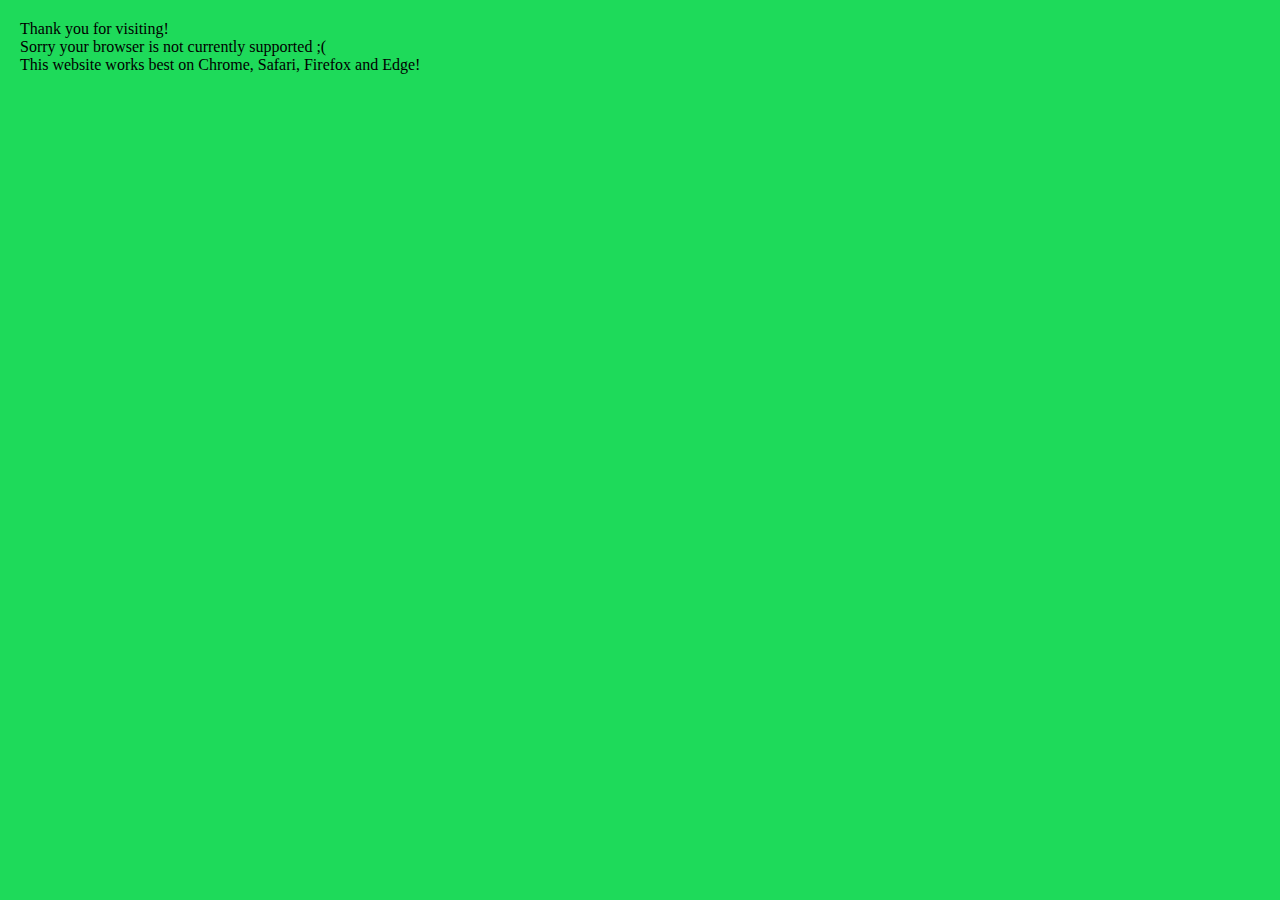
==== index_ie.html @ 3787f2b9 "test" ====
<!DOCTYPE html>
<html>
  <head>
    <title>uʍop ǝpısdn slooʇ</title>
    <!-- <link rel="shortcut icon" href="favicon.ico"> -->
    <meta charset="utf-8">
    <meta name="viewport" content="width=device-width, initial-scale=1">

    <!-- css -->
    <link rel="stylesheet" href="index.css">
    <link rel="stylesheet" href="font.css">

  </head>

 <body>
   <style>
     html, body {
       padding: 10px 10px 10px 10px;
       overflow-y: auto;
    }
   </style>

    <div class="font-menu">

      Thank you for visiting!<br>
      Sorry your browser is not currently supported ;( <br>
      This website works best on Chrome, Safari, Firefox and Edge!<br><br>
    </div>
  </body>
</html>
---- index.css ----
* { 
  box-sizing: border-box; 
}

/* Variable ================================================ */

:root {
  --scrollbar-width: 20px;
  --scrollbar-right: 0px;
  --scrollbar-left: 17px;
}

/* Scrollbar ================================================ */

::-webkit-scrollbar { /* width */
  width: var(--scrollbar-width);
}
::-webkit-scrollbar-track { /* Track */
  background: transparent;
}
::-webkit-scrollbar-thumb { /* Handle */
  background: rgb(0,0,0,1);
  background-clip: padding-box;
  border-top: 0px solid transparent;
  border-right: var(--scrollbar-right) solid transparent;
  border-bottom: 0px solid transparent;
  border-left: var(--scrollbar-left) solid transparent;
}
::-webkit-scrollbar-thumb:active { /* Handle on hover */
  /* background: rgb(0,0,0,0.24);
  border-radius: 20px;
  background-clip: padding-box;
  border: 5px solid transparent; */
}


/* Body ================================================ */
html {
  height: 100%;
}

body {
  height: 100%;
  background-repeat: no-repeat;
  background-attachment: fixed;
  margin: 0;
  padding: 0;
  overflow: hidden;
  height: 100%;
  background: #04d647e5;
}


a {
  text-decoration: none;
  color: #000000;
}

button {
  color: #ffffff;
}

/* Divider =============================================== */

hr {
    background: #ffffff;
    border: 0;
    height: 2px;
    display: block;
    margin-top: 0px;
    margin-bottom: 0px;
    margin-left: 0;
    margin-right: 0;
}


/* Layout: image ================================================ */

img {
  padding: 0;
  margin: 0;
}

img.center {
  display: block;
  margin: 0 auto;
}

img.right {
  display: block;
  margin-left: auto;
}


/* Menu: Parents ================================================ */

.menu-top-left {
  position: fixed;
  top: 10px;
  left: 15px;
  /* width: calc(100% - 120px); */
  margin: 0;
  padding: 0;
  z-index: 8;
  mix-blend-mode: difference;
}

.menu-top-right {
  position: fixed;
  top: 2px;
  left: 226px;
  /* right: 20px; */
  margin: 0;
  padding: 0;
  z-index: 8;
  mix-blend-mode: difference;
}

.menu-top-right-right {
  position: fixed;
  top: 2px;
  right: 25px;
  /* right: 20px; */
  margin: 0;
  padding: 0;
  z-index: 8;
  mix-blend-mode: difference;
}

.menu-center-left {
  position: fixed;
  top: 50%;
  left: -45px;
  /* left: -25px; */
  margin: 0;
  padding: 0;
  z-index: 5;
  transform: rotate(-90deg);
  -webkit-transform: rotate(-90deg); /* Safari */
  -moz-transform: rotate(-90deg); /* Firefox */
  -ms-transform: rotate(-90deg); /* IE 9 */
  -o-transform: rotate(-90deg); /* Opera */
  mix-blend-mode: difference;
}

.menu-bottom-left {
  position: fixed;
  bottom: 20px;
  left: 20px;
  margin: 0;
  padding: 0;
  z-index: 5;
  mix-blend-mode: difference;
}

.menu-bottom-right {
  position: fixed;
  bottom: 20px;
  right: 20px;
  margin: 0;
  padding: 0;
  z-index: 8;
  mix-blend-mode: difference;
}

/* .menu-bottom-center {
  position: fixed;
  right: auto;
  left:auto;
  bottom: 0;
  transform: translate(0%, 0);
  width: 500px;
  z-index: 5;
} */


/* Menu: Children > Tools Upside Down ================================================ */

.menu-index {
  margin: 0;
  padding: 0;
  border: none;
  background-color: transparent;
  cursor: pointer;
}

.menu-index:hover {
  color: #000000;
  text-shadow: 0 0px 6px cyan;;
  /* transform: scaleY(-1);
  -webkit-transform: scaleY(-1); */
}


/* Menu: Children > Top Right Buttons ================================================ */

.menu-btn {
  margin: 0;
  padding: 0;
  border: none;
  background-color: transparent;
  cursor: pointer;
}

@media (hover: hover) {
  .menu-btn:hover {
    color: #000000;
    text-shadow: 0 0px 6px #f595f3;
    /* text-shadow: 0 0px 6px cyan; */
    /* transform: scaleY(-1);
    -webkit-transform: scaleY(-1); */
  }
  .blank:hover {
    color: #000000;
    text-shadow: 0 0px 6px yellow;
  }
}

/* .menu-btn:hover {
  transform: scaleY(-1);
  -webkit-transform: scaleY(-1);
} */

.menu-btn-upsidedown {
  color: #000000;
  text-shadow: 0 0px 6px #f595f3;
  /* text-shadow: 0 0px 6px cyan; */
  /* text-decoration: line-through; */
  /* transform: scaleY(-1); */
}

.menu-btn-disabled {
  color: gray !important;
  pointer-events: none;
}

/* .menu-btn#row4 {
  transform: scaleY(-1);
} */


/* Door ================================================ */

.d-btn {
  margin: 0;
  padding: 0;
  border: none;
  background-color: transparent;
  cursor: pointer;
}


@media (hover: hover) {
  .d-btn:hover {
    color: #000000;
    text-shadow: 0 0px 6px lightgray;
    /* text-shadow: 0 0px 6px cyan; */
    /* transform: scaleY(-1);
    -webkit-transform: scaleY(-1); */
  }
  .blank:hover {
    color: #000000;
    text-shadow: 0 0px 6px yellow;
  }
}

.d-btn-upsidedown {
  color: #000000;
  text-shadow: 0 0px 6px lightgray;
}

/* #nine_ten {
 display: none;
}

.nine-ten-show {
  display: block;
} */

/* Menu: Children > Middle Door ================================================ */

.menu-door {
  margin: 0;
  padding: 0;
  border: none;
  background-color: transparent;
  cursor: pointer;
}


/* Menu: Children > Current Time ================================================ */

.menu-time {
  margin: 0;
  padding: 0;
  border: none;
  background-color: transparent;
}



/* iFrame ================================================ */

iframe{
  display: block;
  margin: auto;
  border:none;
}

/* .toolsWorld{
  position: fixed;
  top: 0;
  left: 0;
  border: none;
  width: 100vw;
  height: 100vh;
} */

.show {
  display: block !important;
}

.toolsWorld{
  position: fixed;
  top: 0;
  left: 0;
  /* width: 50%; */
  width: 100%;
  height: 100%;
  /* top: -4200px; */
  /* left: -200px; */
  border: none;
  /* width: calc(100% + 350px);
  height: calc(100% + 300px); */
  /* height: calc(100% + 300px + 4200px); */

  /* -ms-zoom: 0.973;
  -moz-transform: scale(0.973);
  -moz-transform-origin: 0 0;
  -o-transform: scale(0.973);
  -o-transform-origin: 0 0;
  -webkit-transform: scale(0.973);
  -webkit-transform-origin: 0 0; */
}

.toolsWorld2{
  position: fixed;
  top: 0;
  left: 50%;
  width: 50%;
  height: 100%;
  padding-left: 0;
  /* top: -4200px; */
  /* left: -200px; */
  border: none;
  /* backdrop-filter: blur(10px);
  -webkit-backdrop-filter: blur(10px);
  border-right: black 1px solid; */

  
  /* background: #00c55d; */
  /* background: #00cc00; */
  /* width: calc(100% + 350px);
  height: calc(100% + 300px); */
  /* height: calc(100% + 300px + 4200px); */

  /* -ms-zoom: 0.973;
  -moz-transform: scale(0.973);
  -moz-transform-origin: 0 0;
  -o-transform: scale(0.973);
  -o-transform-origin: 0 0;
  -webkit-transform: scale(0.973);
  -webkit-transform-origin: 0 0; */
  /* background: #00c55d; */
}

.row1 {
  position: fixed;
  top: 0;
  left: 0;
  /* left: 50%; */
  /* transform: translate(100%, 0); */
  width: 100%;
  /* width: 50%; */
  height: 100%;
  min-width: 500px;
  min-height: 500px;
  /* transform: translate(-50%, 0); */
  z-index: 7;
  /* backdrop-filter: blur(10px);
  -webkit-backdrop-filter: blur(10px); */
  overflow: hidden;
  border-left: black 1px solid;
  mix-blend-mode: difference;
  color: #ffffff;
}

#main {
  display: block;
}

.main-scrollContents {
  position: fixed;
  width: 100%;
  /* width: calc(100% - 20px); */
  height: 100%;
  overflow-y: scroll;
}

.main-scrollContents::-webkit-scrollbar {
  width: 0px;
}

.main-L {
  width: 50%;
  padding: 0 20px 0 20px;
}

.main-L::-webkit-scrollbar {
  width: 0px;
}

.main-R {
  position: fixed;
  top: 0;
  right: 0;
  width: 50%;
  height: 100%;
  background: #000000;
}

.row2 {
  display: none;
  position: fixed;
  top: 0;
  left: 0;
  z-index: 7;
  mix-blend-mode: difference;
  color: #ffffff;
}

.row3 {
  display: none;
  position: fixed;
  top: 0;
  left: 0;
  z-index: 7;
  mix-blend-mode: difference;
  color: #ffffff;
}


.row4 {
  display: none;
  position: fixed;
  top: 0;
  left: 0;
  /* transform: translate(100%, 0); */
  width: 100%;
  /* width: 50%; */
  height: 100%;
  min-width: 500px;
  min-height: 500px;
  z-index: 7;
  /* backdrop-filter: blur(10px);
  -webkit-backdrop-filter: blur(10px); */
  /* border-left: black 1px solid; */
  mix-blend-mode: difference;
  color: #ffffff;
}

.row5 {
  display: none;
  position: fixed;
  top: 0;
  left: 0;
  /* transform: translate(100%, 0); */
  width: 100%;
  /* width: 50%; */
  height: 100%;
  padding-left: 40px;
  min-width: 500px;
  min-height: 500px;
  z-index: 7;
  /* backdrop-filter: blur(10px);
  -webkit-backdrop-filter: blur(10px);
  border-left: black 1px solid; */
  /* mix-blend-mode: difference;
  color: #ffffff; */
}

.row-project {
  display: none;
  position: fixed;
  top: 0;
  left: 50%;
  width: 50%;
  height: 100%;
  min-width: 500px;
  min-height: 500px;
  /* transform: translate(-50%, 0); */
  z-index: 7;
  backdrop-filter: blur(10px);
  -webkit-backdrop-filter: blur(10px);
  overflow: hidden;
  background: #00c55d;
}

.scrollContents {
  position: fixed;
  width: 100%;
  height: 100%;
  overflow-y: scroll;
}

.scrollContents-margin {
  position: fixed;
  width: calc(100% - 60px);
  height: 100%;
  overflow-y: scroll;
}

.row7 {
  display: none;
  position: fixed;
  top: 0;
  left: 0;
  /* transform: translate(100%, 0); */
  width: 100%;
  /* width: 50%; */
  height: 100%;
  min-width: 500px;
  min-height: 500px;
  z-index: 7;
  /* backdrop-filter: blur(10px);
  -webkit-backdrop-filter: blur(10px); */
  overflow: hidden;
  border-left: black 1px solid;
  mix-blend-mode: difference;
  color: #ffffff;
}

.row8 {
  display: none;
  position: fixed;
  top: 0;
  left: 0;
  /* transform: translate(100%, 0); */
  width: 100%;
  /* width: 50%; */
  height: 100%;
  min-width: 500px;
  min-height: 500px;
  z-index: 7;
  /* backdrop-filter: blur(10px);
  -webkit-backdrop-filter: blur(10px); */
  overflow: hidden;
  border-left: black 1px solid;
}


.arena-project {
  position: absolute;
  top:0;
  left: 0;
  width: 100%;
  height: 100%;
  padding: 0 0 0 20px;
  border: 0px solid;
  overflow: hidden;
}

#middle {
  float: left;
  position: fixed;
  top: 0;
  left: calc(50% - 10px);
  /* left: calc(var(--col3-width)); */
  width: 20px;
  height: 100%;
  margin: 0;
  padding: 10px 10px 0 20px;
  z-index: 3;
  mix-blend-mode: difference;
  backdrop-filter: blur(10px);
}

.door2 {
  display: none;
}

.door3 {
  display: none;
}


/* Layout ================================================ */

.col2 {
	display: grid;
  grid-template-columns: 1fr 1fr;
  column-gap: 40px;
  row-gap: 40px;
  padding: 0 20px 0 40px;
  /* column-gap: 20px;
  row-gap: 20px;
  padding-left: 20px; */
}

.col2-text {
	display: grid;
  grid-template-columns: 1fr 1fr;
  column-gap: 40px;
  row-gap: 40px;
  padding: 0 20px 0 40px;
}

.col2-S1 {
	display: grid;
  grid-template-columns: 180px auto;
}

.col2-S2 {
	display: grid;
  grid-template-columns: 130px auto;
}

.col2-S3 {
	display: grid;
  grid-template-columns: 130px 120px 110px auto;
}

/* Schedule ================================================ */

.tbW {
  display: grid;
  grid-template-columns: 130px 1fr;
  grid-template-rows: auto auto;
  gap: 0px;
  border-bottom: 2px solid #ffffff;
}

.tbWR3 {
  display: grid;
  grid-template-columns: 130px 1fr;
  grid-template-rows: auto auto auto;
  gap: 0px;
  border-bottom: 2px solid #ffffff;
}

.tbWR4 {
  display: grid;
  grid-template-columns: 130px 1fr;
  grid-template-rows: auto auto auto auto;
  gap: 0px;
  border-bottom: 2px solid #ffffff;
}

.tb3-1 {
	display: grid;
  grid-template-columns: 130px 1fr 1fr;
  column-gap: 10px;
  row-gap: 10px;
  border-bottom: 2px dotted #ffffff;
}

.tb3-2 {
	display: grid;
  grid-template-columns: 130px 1fr 1fr;
  column-gap: 10px;
  row-gap: 10px;
}

.tb4 {
	display: grid;
  grid-template-columns: 130px 130px 1fr 1fr;
  column-gap: 10px;
  row-gap: 10px;
  border-bottom: 2px solid #ffffff;
}

.tb4Mo {
  /* display: none; */
  text-transform: uppercase;
}

/* hr.tbD {
  width: calc(100% - 70px);
  margin-left: 70px;
} */
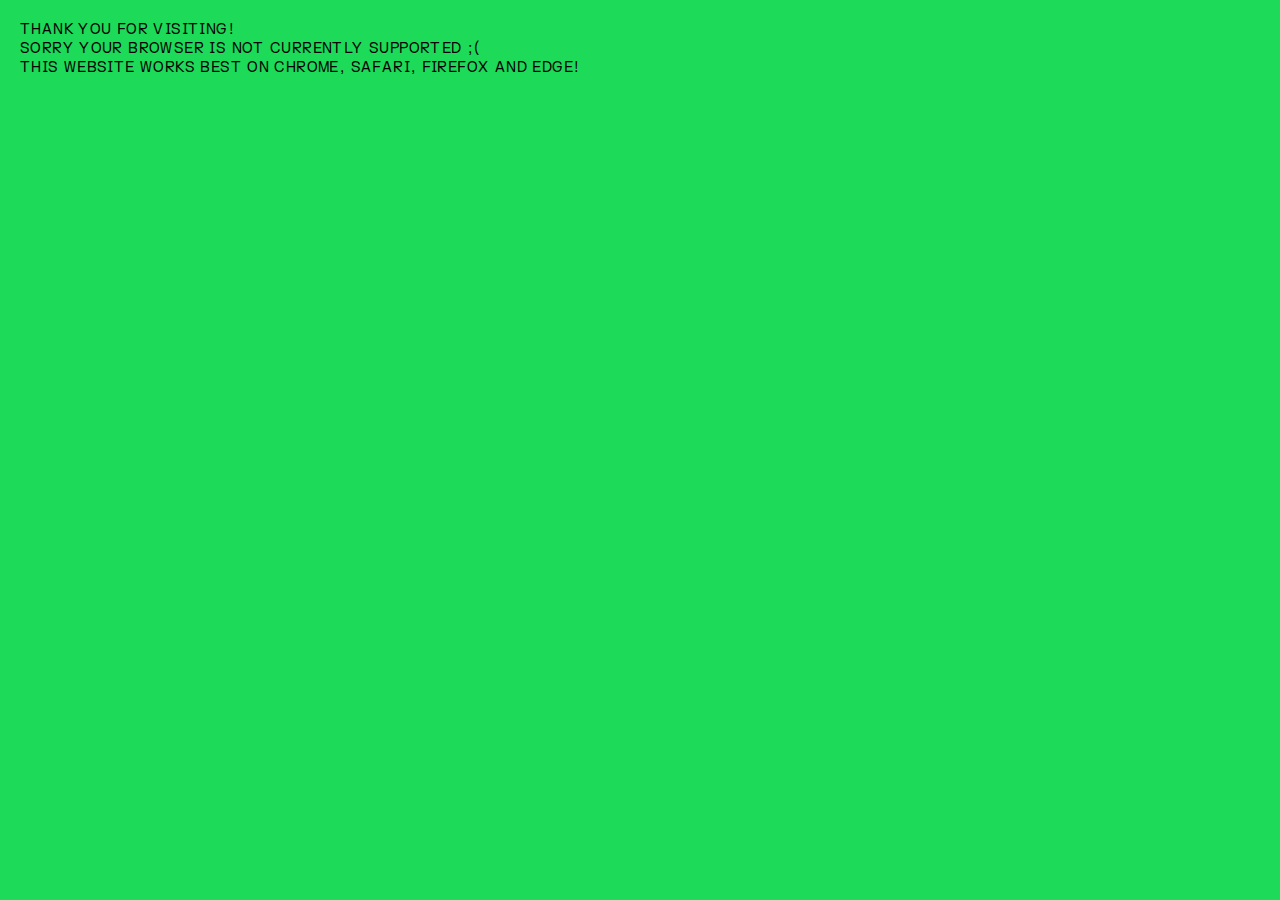
==== commit 9abb1266: "update" ====
--- a/index_ie.html
+++ b/index_ie.html
@@ -1,7 +1,7 @@
 <!DOCTYPE html>
 <html>
   <head>
-    <title>uʍop ǝpısdn slooʇ</title>
+    <title>Senior GarDen</title>
     <!-- <link rel="shortcut icon" href="favicon.ico"> -->
     <meta charset="utf-8">
     <meta name="viewport" content="width=device-width, initial-scale=1">
@@ -21,7 +21,6 @@
    </style>
 
     <div class="font-menu">
-
       Thank you for visiting!<br>
       Sorry your browser is not currently supported ;( <br>
       This website works best on Chrome, Safari, Firefox and Edge!<br><br>
--- a/index.css
+++ b/index.css
@@ -6,15 +6,18 @@
 /* Variable ================================================ */
 
 :root {
-  --scrollbar-width: 20px;
+  --scrollbar-width: 0;
+  --scrollbar-height: 0;
+  /* --scrollbar-width: 20px; */
   --scrollbar-right: 0px;
   --scrollbar-left: 17px;
 }
 
 /* Scrollbar ================================================ */
 
-::-webkit-scrollbar { /* width */
+::-webkit-scrollbar { 
   width: var(--scrollbar-width);
+  height: var(--scrollbar-height);
 }
 ::-webkit-scrollbar-track { /* Track */
   background: transparent;
@@ -48,25 +51,20 @@
   padding: 0;
   overflow: hidden;
   height: 100%;
-  background: #04d647e5;
-}
-
-
-a {
-  text-decoration: none;
+  background: #1DDA59;
+  /* background: #ffffff; */
+}
+
+button {
   color: #000000;
 }
 
-button {
-  color: #ffffff;
-}
-
 /* Divider =============================================== */
 
 hr {
-    background: #ffffff;
+    background: #000000;
     border: 0;
-    height: 2px;
+    height: 1px;
     display: block;
     margin-top: 0px;
     margin-bottom: 0px;
@@ -103,7 +101,7 @@
   margin: 0;
   padding: 0;
   z-index: 8;
-  mix-blend-mode: difference;
+  /* mix-blend-mode: difference; */
 }
 
 .menu-top-right {
@@ -114,7 +112,7 @@
   margin: 0;
   padding: 0;
   z-index: 8;
-  mix-blend-mode: difference;
+  /* mix-blend-mode: difference; */
 }
 
 .menu-top-right-right {
@@ -125,7 +123,7 @@
   margin: 0;
   padding: 0;
   z-index: 8;
-  mix-blend-mode: difference;
+  /* mix-blend-mode: difference; */
 }
 
 .menu-center-left {
@@ -141,7 +139,7 @@
   -moz-transform: rotate(-90deg); /* Firefox */
   -ms-transform: rotate(-90deg); /* IE 9 */
   -o-transform: rotate(-90deg); /* Opera */
-  mix-blend-mode: difference;
+  /* mix-blend-mode: difference; */
 }
 
 .menu-bottom-left {
@@ -151,7 +149,7 @@
   margin: 0;
   padding: 0;
   z-index: 5;
-  mix-blend-mode: difference;
+  /* mix-blend-mode: difference; */
 }
 
 .menu-bottom-right {
@@ -161,7 +159,7 @@
   margin: 0;
   padding: 0;
   z-index: 8;
-  mix-blend-mode: difference;
+  /* mix-blend-mode: difference; */
 }
 
 /* .menu-bottom-center {
@@ -186,8 +184,8 @@
 }
 
 .menu-index:hover {
-  color: #000000;
-  text-shadow: 0 0px 6px cyan;;
+  color: #ffffff;
+  /* text-shadow: 0 0px 6px cyan;; */
   /* transform: scaleY(-1);
   -webkit-transform: scaleY(-1); */
 }
@@ -205,15 +203,15 @@
 
 @media (hover: hover) {
   .menu-btn:hover {
-    color: #000000;
-    text-shadow: 0 0px 6px #f595f3;
+    color: #ffffff;
+    /* text-shadow: 0 0px 6px #f595f3; */
     /* text-shadow: 0 0px 6px cyan; */
     /* transform: scaleY(-1);
     -webkit-transform: scaleY(-1); */
   }
   .blank:hover {
-    color: #000000;
-    text-shadow: 0 0px 6px yellow;
+    color: #ffffff;
+    /* text-shadow: 0 0px 6px yellow; */
   }
 }
 
@@ -223,8 +221,8 @@
 } */
 
 .menu-btn-upsidedown {
-  color: #000000;
-  text-shadow: 0 0px 6px #f595f3;
+  color: #ffffff;
+  /* text-shadow: 0 0px 6px #f595f3; */
   /* text-shadow: 0 0px 6px cyan; */
   /* text-decoration: line-through; */
   /* transform: scaleY(-1); */
@@ -253,15 +251,16 @@
 
 @media (hover: hover) {
   .d-btn:hover {
-    color: #000000;
-    text-shadow: 0 0px 6px lightgray;
+    color: #ffffff;
+    /* text-shadow: 0 0px 6px lightgray; */
     /* text-shadow: 0 0px 6px cyan; */
     /* transform: scaleY(-1);
     -webkit-transform: scaleY(-1); */
   }
   .blank:hover {
-    color: #000000;
-    text-shadow: 0 0px 6px yellow;
+    color: #ffffff;
+    cursor: alias;
+    /* text-shadow: 0 0px 6px yellow; */
   }
 }
 
@@ -375,6 +374,40 @@
   /* background: #00c55d; */
 }
 
+#main {
+  display: block;
+}
+
+.main-scrollContents {
+  position: fixed;
+  width: 100%;
+  /* width: calc(100% - 20px); */
+  height: 100%;
+  overflow-y: scroll;
+}
+
+.main-scrollContents::-webkit-scrollbar {
+  width: 0px;
+}
+
+.main-L {
+  width: 50%;
+  padding: 0 20px 0 20px;
+}
+
+.main-L::-webkit-scrollbar {
+  width: 0px;
+}
+
+.main-R {
+  position: fixed;
+  top: 0;
+  right: 0;
+  width: 50%;
+  height: 100%;
+  background: #000000;
+}
+
 .row1 {
   position: fixed;
   top: 0;
@@ -391,103 +424,69 @@
   /* backdrop-filter: blur(10px);
   -webkit-backdrop-filter: blur(10px); */
   overflow: hidden;
-  border-left: black 1px solid;
-  mix-blend-mode: difference;
-  color: #ffffff;
-}
-
-#main {
-  display: block;
-}
-
-.main-scrollContents {
-  position: fixed;
-  width: 100%;
-  /* width: calc(100% - 20px); */
-  height: 100%;
-  overflow-y: scroll;
-}
-
-.main-scrollContents::-webkit-scrollbar {
-  width: 0px;
-}
-
-.main-L {
+  /* mix-blend-mode: difference;
+  color: #ffffff; */
+}
+
+.row2 {
+  display: none;
+  position: fixed;
+  top: 0;
+  left: 0;
+  z-index: 7;
+  /* mix-blend-mode: difference;
+  color: #ffffff; */
+}
+
+.row3 {
+  display: none;
+  position: fixed;
+  top: 0;
+  left: 0;
+  z-index: 7;
+  /* mix-blend-mode: difference;
+  color: #ffffff; */
+}
+
+.row4 {
+  display: none;
+  position: fixed;
+  top: 0;
+  left: 0;
+  z-index: 7;
+  /* mix-blend-mode: difference;
+  color: #ffffff; */
+}
+
+.row5 {
+  display: none;
+  position: fixed;
+  top: 0;
+  left: 0;
+  /* left: 50%; */
+  /* transform: translate(100%, 0);
+  width: 100%; */
   width: 50%;
-  padding: 0 20px 0 20px;
-}
-
-.main-L::-webkit-scrollbar {
-  width: 0px;
-}
-
-.main-R {
-  position: fixed;
-  top: 0;
-  right: 0;
-  width: 50%;
-  height: 100%;
-  background: #000000;
-}
-
-.row2 {
-  display: none;
-  position: fixed;
-  top: 0;
-  left: 0;
-  z-index: 7;
-  mix-blend-mode: difference;
-  color: #ffffff;
-}
-
-.row3 {
-  display: none;
-  position: fixed;
-  top: 0;
-  left: 0;
-  z-index: 7;
-  mix-blend-mode: difference;
-  color: #ffffff;
-}
-
-
-.row4 {
-  display: none;
-  position: fixed;
-  top: 0;
-  left: 0;
-  /* transform: translate(100%, 0); */
-  width: 100%;
-  /* width: 50%; */
   height: 100%;
   min-width: 500px;
   min-height: 500px;
   z-index: 7;
   /* backdrop-filter: blur(10px);
   -webkit-backdrop-filter: blur(10px); */
-  /* border-left: black 1px solid; */
-  mix-blend-mode: difference;
-  color: #ffffff;
-}
-
-.row5 {
-  display: none;
-  position: fixed;
-  top: 0;
-  left: 0;
-  /* transform: translate(100%, 0); */
-  width: 100%;
-  /* width: 50%; */
-  height: 100%;
-  padding-left: 40px;
+  /* mix-blend-mode: difference; */
+  /* color: #ffffff; */
+}
+
+.row6 {
+  display: none;
+  position: fixed;
+  top: 0;
+  left: 0;
+  width: 50%;
+  height: 100%;
   min-width: 500px;
   min-height: 500px;
   z-index: 7;
-  /* backdrop-filter: blur(10px);
-  -webkit-backdrop-filter: blur(10px);
-  border-left: black 1px solid; */
-  /* mix-blend-mode: difference;
-  color: #ffffff; */
 }
 
 .row-project {
@@ -509,6 +508,7 @@
 
 .scrollContents {
   position: fixed;
+  /* width: 50%; */
   width: 100%;
   height: 100%;
   overflow-y: scroll;
@@ -530,15 +530,16 @@
   width: 100%;
   /* width: 50%; */
   height: 100%;
-  min-width: 500px;
-  min-height: 500px;
+  /* min-width: 500px;
+  min-height: 500px; */
   z-index: 7;
   /* backdrop-filter: blur(10px);
   -webkit-backdrop-filter: blur(10px); */
   overflow: hidden;
   border-left: black 1px solid;
-  mix-blend-mode: difference;
-  color: #ffffff;
+  background: #F9FBFD;
+  /* mix-blend-mode: difference;
+  color: #ffffff; */
 }
 
 .row8 {
@@ -597,23 +598,38 @@
 
 /* Layout ================================================ */
 
-.col2 {
-	display: grid;
-  grid-template-columns: 1fr 1fr;
+.col1 {
+	display: grid;
+  grid-template-columns: 1fr;
   column-gap: 40px;
   row-gap: 40px;
-  padding: 0 20px 0 40px;
-  /* column-gap: 20px;
+  padding: 0 15px 0 15px;
+}
+
+.col2-full {
+	display: grid;
+  grid-template-columns: 1fr 1fr;
+  column-gap: 0;
+  row-gap: 40px;
+  width: 100svw;
+  padding: 0;
+}
+
+.col2 {
+	display: grid;
+  grid-template-columns: 1fr 1fr;
+  column-gap: 20px;
   row-gap: 20px;
-  padding-left: 20px; */
+  padding: 0 15px 0 15px;
 }
 
 .col2-text {
 	display: grid;
-  grid-template-columns: 1fr 1fr;
-  column-gap: 40px;
-  row-gap: 40px;
-  padding: 0 20px 0 40px;
+  grid-template-columns: calc(50% - 15px);
+  /* grid-template-columns: 1fr 1fr; */
+  column-gap: 0;
+  row-gap: 15px;
+  padding: 0 15px 0 15px;
 }
 
 .col2-S1 {
--- a/font.css
+++ b/font.css
@@ -0,0 +1,386 @@
+/* font: import ================================================ */
+
+@font-face {
+  font-family: 'FKGroteskMonoTrial-Regular';
+  src: url('./font/FKGroteskMonoTrial-Regular.woff') format('woff');
+  src: url('./font/FKGroteskMonoTrial-Regular.woff2') format('woff2');
+}
+
+@font-face {
+  font-family: 'FKGroteskSemiMonoTrial-Regular';
+  src: url('./font/FKGroteskSemiMonoTrial-Regular.woff') format('woff');
+  src: url('./font/FKGroteskSemiMonoTrial-Regular.woff2') format('woff2');
+}
+
+@font-face {
+  font-family: 'ABCArizona';
+  src: url('./font/ABCArizonaFlare-Regular.woff') format('woff');
+  src: url('./font/ABCArizonaFlare-Regular.woff2') format('woff2');
+  /* src: url('./font/ABCArizonaPlusVariable.ttf') format('ttf'); */
+  /* src: url('./font/ABCArizonaFlare-Regular.otf') format('opentype'); */
+}
+
+@font-face {
+  font-family: 'FKGroteskNeueTrial-Regular';
+  src: url('./font/FKGroteskNeueTrial-Regular.otf') format('opentype');
+
+  font-family: 'FKRomanStandardTrial-Regular';
+  src: url('./font/FKRomanStandardTrial-Regular.otf') format('woff');
+
+  font-family: 'FKRomanStandardTrial-Medium';
+  src: url('./font/FKRomanStandardTrial-Medium.otf') format('woff');
+
+  font-family: 'FKRasterRomanCompactTrial-Blended';
+  src: url('./font/FKRasterRomanCompactTrial-Blended.otf') format('woff');
+
+
+
+  font-family: 'body-serif-bold';
+  src: url('./font/FKRomanStandardTrial-Bold.otf') format('woff');
+
+  font-family: 'body-sans';
+  /* src: url('./font/TimeNewRoman.woff') format('woff'); */
+  src: url('./font/FKGroteskNeueTrial-Regular.otf') format('opentype');
+  /* src: url('./font/FKGroteskNeueTrial-Regular.otf') format('opentype'); */
+
+  font-family: 'TimeNewRoman';
+  src: url('./font/TimeNewRoman.woff') format('woff');
+
+  font-family: 'BaskervilleMTStd-Regular';
+  src: url('./font/BaskervilleMTStd-Regular.otf') format('opentype');
+
+  font-family: 'GaramondPremrPro-Disp';
+  src: url('./font/GaramondPremrPro-Disp.otf') format('opentype');
+
+  font-family: 'Century';
+  src: url('./font/Century.TTF') format('ttf');
+
+  font-family: 'COURIER';
+  src: url('./font/COURIER.ttf') format('ttf');
+
+  font-family: 'NotoSerif-Regular';
+  src: url('./font/NotoSerif-Regular.ttf') format('ttf');
+
+  font-family: 'CourierPrime-Regular';
+  src: url('./font/CourierPrime-Regular.ttf') format('ttf');
+
+  font-family: 'HelveticaNeue';
+  src: url('./font/HelveticaNeueLTStd-Roman.otf') format('opentype');
+  font-family: 'FragmentMono';
+  src: url('./font/FragmentMono-Regular.woff2') format('woff');
+}
+
+
+/* text: align ================================================ */
+
+.text-align-left {
+  text-align: left;
+}
+.text-align-center {
+  text-align: center;
+}
+.text-align-right {
+  text-align: right;
+}
+
+
+/* text: drag color ================================================ */
+
+::selection {
+  color: #000000;
+  /* text-shadow: 0 0px 6px greenyellow; */
+  background: white;
+  /* color: #ffffff;
+  text-shadow: 0 0px 6px blue;
+  background: gainsboro; */
+
+  /* text-shadow: 0 0px 6px lightgreen;
+  background: white; */
+
+  /* color: #ffffff !important;
+  background: #000000 !important; */
+  /* color: #000000 !important;
+  background: #ffffff !important; */
+}
+
+::-moz-selection { /* Code for Firefox */
+  color: #000000;
+  text-shadow: 0 0px 6px yellow;
+  background: #2d2d2d;
+
+  /* color: #ffffff;
+  text-shadow: 0 0px 6px blue;
+  background: gainsboro; */
+
+  /* color: #ffffff !important;
+  background: #000000 !important; */
+  /* color: #000000 !important;
+  background: #ffffff !important; */
+}
+
+
+/* default ================================================ */
+a {
+  text-decoration: none;
+  color: #000000;
+}
+
+a:hover {
+  color: #ffffff;
+  /* color: #000000;
+  text-shadow: 0 0px 6px yellow; */
+}
+
+b {
+  font-weight: normal;
+  background: #000000;
+  color: #ffffff;
+}
+
+/* font: menu ================================================ */
+
+.font-menu{
+  font-family: FKGroteskSemiMonoTrial-Regular,sans-serif;
+  font-size: 14.4px;
+  letter-spacing: 0.027em;
+  text-transform: uppercase;
+  /* font-size: 14.4px; */
+  /* font-size: 24px; */
+  /* letter-spacing: 0.005em; */
+  /* letter-spacing: 0.027em; */
+  padding-right: 10px;
+}
+
+
+/* list ================================================ */
+
+ul{
+  list-style:none;
+   /* padding-left:0px; */
+  margin-block-start: 0;
+  margin-block-end: 0;
+  margin-inline-start: 0;
+  margin-inline-end: 0;
+  padding-inline-start: 0;
+}
+
+ul.bullet{
+  list-style:none;
+  /* padding-left:0px; */
+  margin-block-start: 0;
+  margin-block-end: 0;
+  margin-inline-start: 0;
+  margin-inline-end: 0;
+  padding-inline-start: 0;
+
+  /* margin-top: 0px;
+  margin-bottom: 10px; */
+  padding-left: 20px;
+}
+
+ul.bullet li {
+  padding-bottom: 19px;
+  /* padding-bottom: 9.5px; */
+}
+
+ul.bullet li::before {
+  content: '✿';
+  margin-left: -20px;
+  margin-right: 8px;
+}
+
+ul.bullet li.link::before {
+  content: '–';
+  margin-left: -20px;
+  margin-right: 8px;
+}
+
+ul.bulletG3{
+  list-style:none;
+  margin-block-start: 0;
+  margin-block-end: 0;
+  margin-inline-start: 0;
+  margin-inline-end: 0;
+  padding-inline-start: 0;
+  padding-left: 40px;
+  padding-bottom: 19px;
+}
+
+ul.bulletG3 li::before {
+  content: '30%';
+  margin-left: -40px;
+  margin-right: 10px;
+}
+
+ul.bulletG1{
+  list-style:none;
+  margin-block-start: 0;
+  margin-block-end: 0;
+  margin-inline-start: 0;
+  margin-inline-end: 0;
+  padding-inline-start: 0;
+  padding-left: 40px;
+  padding-bottom: 19px;
+}
+
+ul.bulletG1 li::before {
+  content: '10%';
+  margin-left: -40px;
+  margin-right: 10px;
+}
+
+ul.bulletS{
+  font-family: FKGroteskSemiMonoTrial-Regular,sans-serif;
+  list-style:none;
+  /* padding-left:0px; */
+  margin-block-start: 0;
+  margin-block-end: 0;
+  margin-inline-start: 0;
+  margin-inline-end: 0;
+  padding-inline-start: 0;
+
+  /* margin-top: 0px;
+  margin-bottom: 10px; */
+  padding-left: 15px;
+}
+
+ul.bulletS li::before {
+  content: '—';
+  margin-left: -15px;
+  margin-right: 4px;
+  /* content: '—';
+  margin-left: -36px;
+  margin-right: 20px; */
+  /* padding-left: -40px;
+  padding-right: 10px; */
+}
+
+ul.bulletS li.link::before {
+  content: '–';
+  margin-left: -15px;
+  margin-right: 4px;
+  /* content: "";
+  display: inline-block;
+  height: 10px;
+  width: 10px;
+  background-size: 10px 10px;
+  background-image: url(/icon/link-variant.svg);
+  background-repeat: no-repeat;
+  margin-left: -15px;
+  margin-right: 5px; */
+}
+
+/* font: description ================================================ */
+
+h1 {
+  font-family: FKGroteskSemiMonoTrial-Regular,sans-serif;
+  font-size: 14.4px;
+  letter-spacing: 0.027em;
+  /* font-size: 37.7px; */
+  text-transform: uppercase;
+  margin-block-start: 0;
+  margin-block-end: 20px;
+  margin-inline-start: 0;
+  margin-inline-end: 0;
+  font-weight: normal;
+  text-align: left;
+  /* color: #000000; */
+  padding: 0;
+  /* padding: 0 40px 0 40px; */
+}
+
+h1:hover {
+  color: white !important;
+  /* color: black !important; */
+  /* text-shadow: 0 0px 6px yellow; */
+}
+
+h3 {
+  font-family: FKGroteskSemiMonoTrial-Regular,sans-serif;
+  font-size: 14.4px;
+  letter-spacing: 0.027em;
+  text-transform: uppercase;
+  margin-block-start: 0em;
+  margin-inline-start: 0px;
+  margin-inline-end: 0px;
+  font-weight: normal;
+  /* text-indent: 50px; */
+}
+
+h4 {
+  font-family: FKGroteskSemiMonoTrial-Regular,sans-serif;
+  font-size: 14.4px;
+  margin-block-start: 0.3em;
+  margin-block-end: 0.3em;
+  margin-inline-start: 0px;
+  margin-inline-end: 0px;
+  font-weight: normal;
+}
+
+
+.font-body{
+  font-family: FKGroteskMonoTrial-Regular,sans-serif;
+  font-size: 14.4px;
+
+  line-height: 1.5;
+  /* font-family: HelveticaNeue,sans-serif; */
+  /* font-weight: lighter; */
+  /* font-size: 14px; */
+  /* font-size: 1rem;
+  line-height: 1.2;
+  letter-spacing: 0.0rem; */
+
+  /* font-size: 1.7rem; */
+  /* font-size: 1.3rem; */
+  /* line-height: 1.3; */
+  /* font-family: Helvetica,Arial,sans-serif;
+  font-size: 12px;
+  line-height: 14px; */
+  /* font-size: 24px;
+  line-height: 28px; */
+  /* font-family: neue-haas-grotesk-display,sans-serif;
+  font-weight: 500;
+  font-style: normal; */
+  /* font-family: neue-haas-grotesk-text,sans-serif;
+  font-weight: 400;
+  font-style: normal; */
+  /* font-family: gopher, sans-serif;
+  font-weight: 300;
+  font-style: normal; */
+}
+
+
+
+/* font: pp ================================================ */
+
+.font-pp{
+  font-family: FKGroteskMonoTrial-Regular,sans-serif;
+  font-size: 14.4px;
+  text-transform: uppercase;
+  letter-spacing: 0.027em;
+
+  /* font-family: FKGroteskNeueTrial-Regular,sans-serif;
+  font-size: 14px;
+  text-transform: uppercase;
+  letter-spacing: 0.027em; */
+
+  /* font-family: Century,serif;
+  font-size: 16.5px; */
+
+  /* font-family: COURIER,sans-serif;
+  font-size: 17px; */
+
+  /* font-family: FKRomanStandardTrial-Regular,serif;
+  font-size: 14.4px;
+  text-transform: uppercase;
+  letter-spacing: 0.027em; */
+
+  /* font-family: NotoSerif-Regular,serif;
+  font-size: 17px; */
+
+  /* font-family: Century,serif;
+  font-size: 16.8px; */
+  /* letter-spacing: 0.003em; */
+
+  /* font-family: FKGroteskSemiMonoTrial-Regular,sans-serif; */
+}
